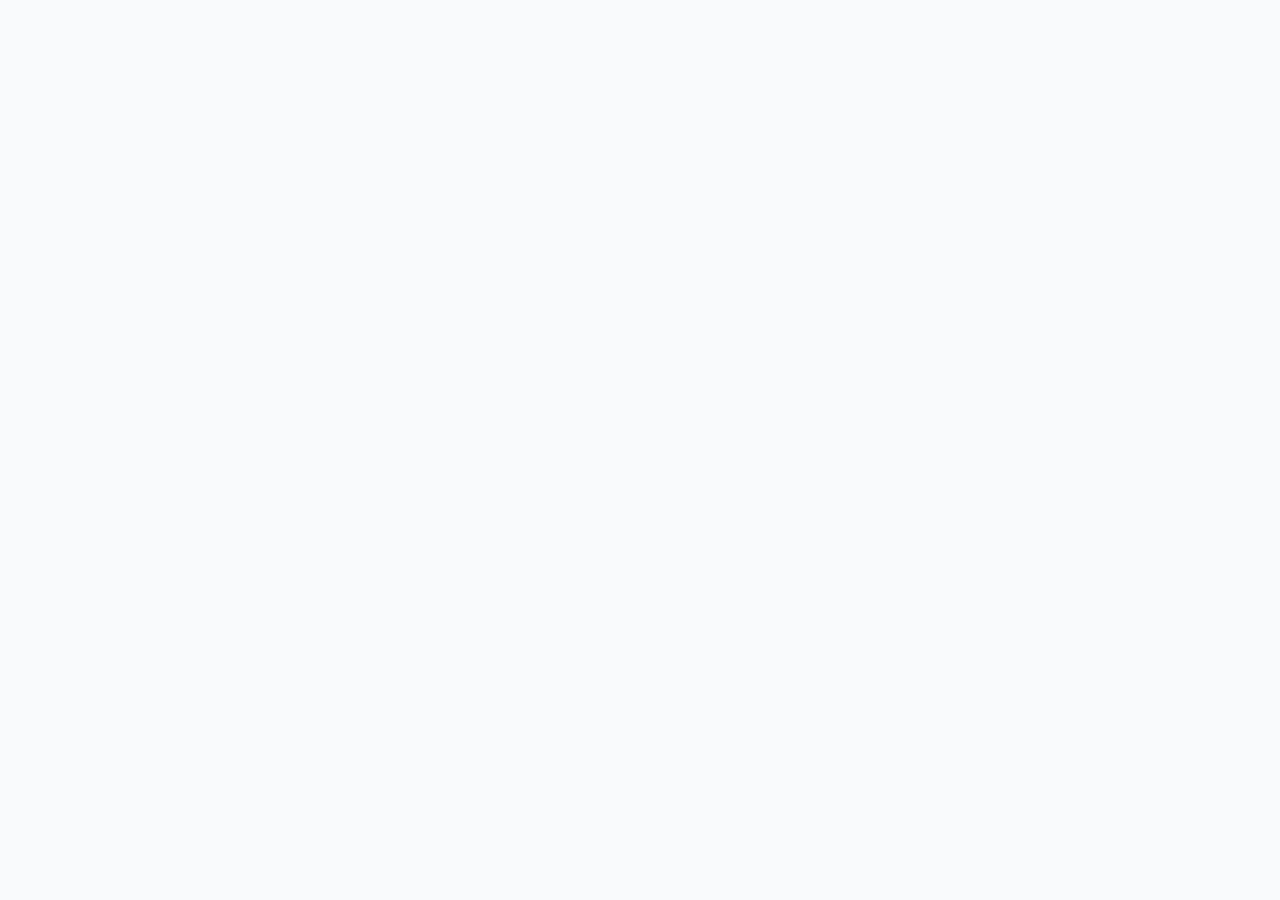
==== dashboard.html @ 12b51270 "Update dashboard.html" ====
<!DOCTYPE html>
<html lang="ar">
<head>
<meta charset="UTF-8">
<title>BKTowers</title>

<style>
body {
    font-family: "Segoe UI";
    direction: rtl;
    background: #f8fafc;
    margin: 0;
}

.header {
    background: #1e3a8a;
    color: white;
    padding: 20px;
    text-align: center;
}

.container {
    padding: 20px;
    max-width: 1100px;
    margin: auto;
}

.report-table {
    width: 100%;
    border-collapse: collapse;
    margin-top: 10px;
}

.report-table th,
.report-table td {
    border: 2px solid #444;
    padding: 10px;
    text-align: center;
}

.report-table th {
    background: #d1d5db;
}

input, select {
    padding: 8px;
    margin: 5px;
}
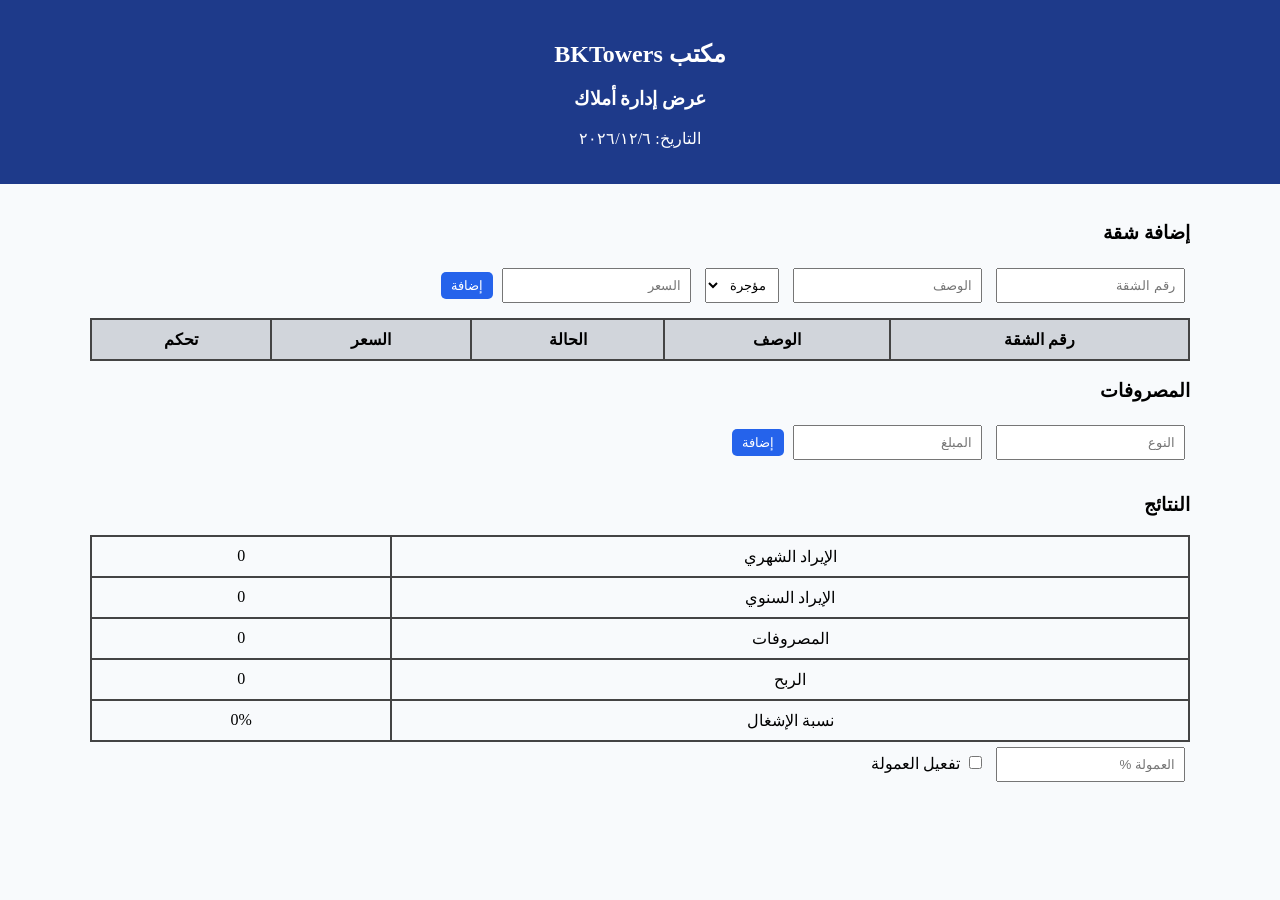
==== commit 466202a4: "Update dashboard.html" ====
--- a/dashboard.html
+++ b/dashboard.html
@@ -5,44 +5,204 @@
 <title>BKTowers</title>
 
 <style>
-body {
-    font-family: "Segoe UI";
-    direction: rtl;
-    background: #f8fafc;
-    margin: 0;
-}
-
-.header {
-    background: #1e3a8a;
-    color: white;
-    padding: 20px;
-    text-align: center;
-}
-
-.container {
-    padding: 20px;
-    max-width: 1100px;
-    margin: auto;
-}
-
-.report-table {
-    width: 100%;
-    border-collapse: collapse;
-    margin-top: 10px;
-}
-
-.report-table th,
-.report-table td {
-    border: 2px solid #444;
-    padding: 10px;
-    text-align: center;
-}
-
-.report-table th {
-    background: #d1d5db;
-}
-
-input, select {
-    padding: 8px;
-    margin: 5px;
-}
+body {font-family:Segoe UI;direction:rtl;background:#f8fafc;margin:0;}
+.header {background:#1e3a8a;color:white;padding:20px;text-align:center;}
+.container {padding:20px;max-width:1100px;margin:auto;}
+.report-table {width:100%;border-collapse:collapse;margin-top:10px;}
+.report-table th,.report-table td {border:2px solid #444;padding:10px;text-align:center;}
+.report-table th {background:#d1d5db;}
+input,select {padding:8px;margin:5px;}
+button {padding:6px 10px;border:none;border-radius:5px;cursor:pointer;}
+.add{background:#2563eb;color:white;}
+.del{background:#dc2626;color:white;}
+.edit{background:#64748b;color:white;}
+@media print{button,input,select{display:none;}}
+</style>
+</head>
+
+<body>
+
+<div class="header">
+<h2>مكتب BKTowers</h2>
+<h3>عرض إدارة أملاك</h3>
+<p id="dateNow"></p>
+</div>
+
+<div class="container">
+
+<h3>إضافة شقة</h3>
+<input id="unitNo" placeholder="رقم الشقة">
+<input id="desc" placeholder="الوصف">
+
+<select id="statusSelect" onchange="togglePriceField()">
+<option value="occupied">مؤجرة</option>
+<option value="empty">متاحة</option>
+</select>
+
+<input id="priceInput" type="number" placeholder="السعر">
+
+<button class="add" onclick="addUnit()">إضافة</button>
+
+<table class="report-table">
+<thead>
+<tr>
+<th>رقم الشقة</th>
+<th>الوصف</th>
+<th>الحالة</th>
+<th>السعر</th>
+<th>تحكم</th>
+</tr>
+</thead>
+<tbody id="unitsTable"></tbody>
+</table>
+
+<h3>المصروفات</h3>
+<input id="expName" placeholder="النوع">
+<input id="expPrice" type="number" placeholder="المبلغ">
+<button class="add" onclick="addExpense()">إضافة</button>
+
+<table class="report-table">
+<tbody id="expTable"></tbody>
+</table>
+
+<h3>النتائج</h3>
+
+<table class="report-table">
+<tbody>
+<tr><td>الإيراد الشهري</td><td id="rev">0</td></tr>
+<tr><td>الإيراد السنوي</td><td id="yearly">0</td></tr>
+<tr><td>المصروفات</td><td id="cost">0</td></tr>
+<tr><td>الربح</td><td id="profit">0</td></tr>
+<tr><td>نسبة الإشغال</td><td id="occupancy">0%</td></tr>
+
+<tr id="feeRow" style="display:none;">
+<td>العمولة</td><td id="fee">0</td>
+</tr>
+
+<tr id="afterRow" style="display:none;">
+<td>بعد العمولة</td><td id="after">0</td>
+</tr>
+
+</tbody>
+</table>
+
+<input id="commission" type="number" placeholder="العمولة %" oninput="render()">
+<label><input type="checkbox" id="useCommission" onchange="render()"> تفعيل العمولة</label>
+
+</div>
+
+<script>
+
+let units = [];
+let expenses = [];
+
+document.getElementById("dateNow").innerText =
+"التاريخ: " + new Date().toLocaleDateString('ar-EG');
+
+function togglePriceField(){
+    const status = document.getElementById("statusSelect").value;
+    const priceInput = document.getElementById("priceInput");
+
+    if(status === "empty"){
+        priceInput.disabled = true;
+        priceInput.value = "";
+    } else {
+        priceInput.disabled = false;
+    }
+}
+
+function addUnit(){
+    const no = document.getElementById("unitNo").value;
+    const desc = document.getElementById("desc").value;
+    const status = document.getElementById("statusSelect").value;
+    const price = Number(document.getElementById("priceInput").value) || 0;
+
+    if(!no || !desc) return;
+
+    units.push({no,desc,status,price});
+
+    document.getElementById("unitNo").value="";
+    document.getElementById("desc").value="";
+    document.getElementById("priceInput").value="";
+
+    render();
+}
+
+function addExpense(){
+    const name = document.getElementById("expName").value;
+    const price = Number(document.getElementById("expPrice").value);
+
+    if(!name || !price) return;
+
+    expenses.push({name,price});
+
+    document.getElementById("expName").value="";
+    document.getElementById("expPrice").value="";
+
+    render();
+}
+
+function render(){
+
+    document.getElementById("unitsTable").innerHTML =
+    units.map((u,i)=>`
+    <tr>
+        <td>${u.no}</td>
+        <td>${u.desc}</td>
+        <td>${u.status==="occupied"?"مؤجرة":"متاحة"}</td>
+        <td>${u.status==="occupied"?u.price:"-"}</td>
+        <td>
+            <button onclick="deleteUnit(${i})">❌</button>
+        </td>
+    </tr>`).join("");
+
+    document.getElementById("expTable").innerHTML =
+    expenses.map(e=>`
+    <tr>
+        <td>${e.name}</td>
+        <td>${e.price}</td>
+    </tr>`).join("");
+
+    const occupied = units.filter(u=>u.status==="occupied");
+
+    const revenue = occupied.reduce((sum,u)=>sum+u.price,0);
+    const yearly = revenue * 12;
+    const cost = expenses.reduce((sum,e)=>sum+e.price,0);
+    const profit = revenue - cost;
+
+    const occupancy = units.length ? ((occupied.length/units.length)*100).toFixed(1):0;
+
+    const percent = Number(document.getElementById("commission").value) || 0;
+    const use = document.getElementById("useCommission").checked;
+
+    let fee = 0;
+    let after = profit;
+
+    if(use && percent>0){
+        fee = revenue * percent/100;
+        after = profit - fee;
+        document.getElementById("feeRow").style.display="";
+        document.getElementById("afterRow").style.display="";
+    }else{
+        document.getElementById("feeRow").style.display="none";
+        document.getElementById("afterRow").style.display="none";
+    }
+
+    document.getElementById("rev").innerText = revenue;
+    document.getElementById("yearly").innerText = yearly;
+    document.getElementById("cost").innerText = cost;
+    document.getElementById("profit").innerText = profit;
+    document.getElementById("occupancy").innerText = occupancy+"%";
+    document.getElementById("fee").innerText = fee;
+    document.getElementById("after").innerText = after;
+}
+
+function deleteUnit(i){
+    units.splice(i,1);
+    render();
+}
+
+</script>
+
+</body>
+</html>
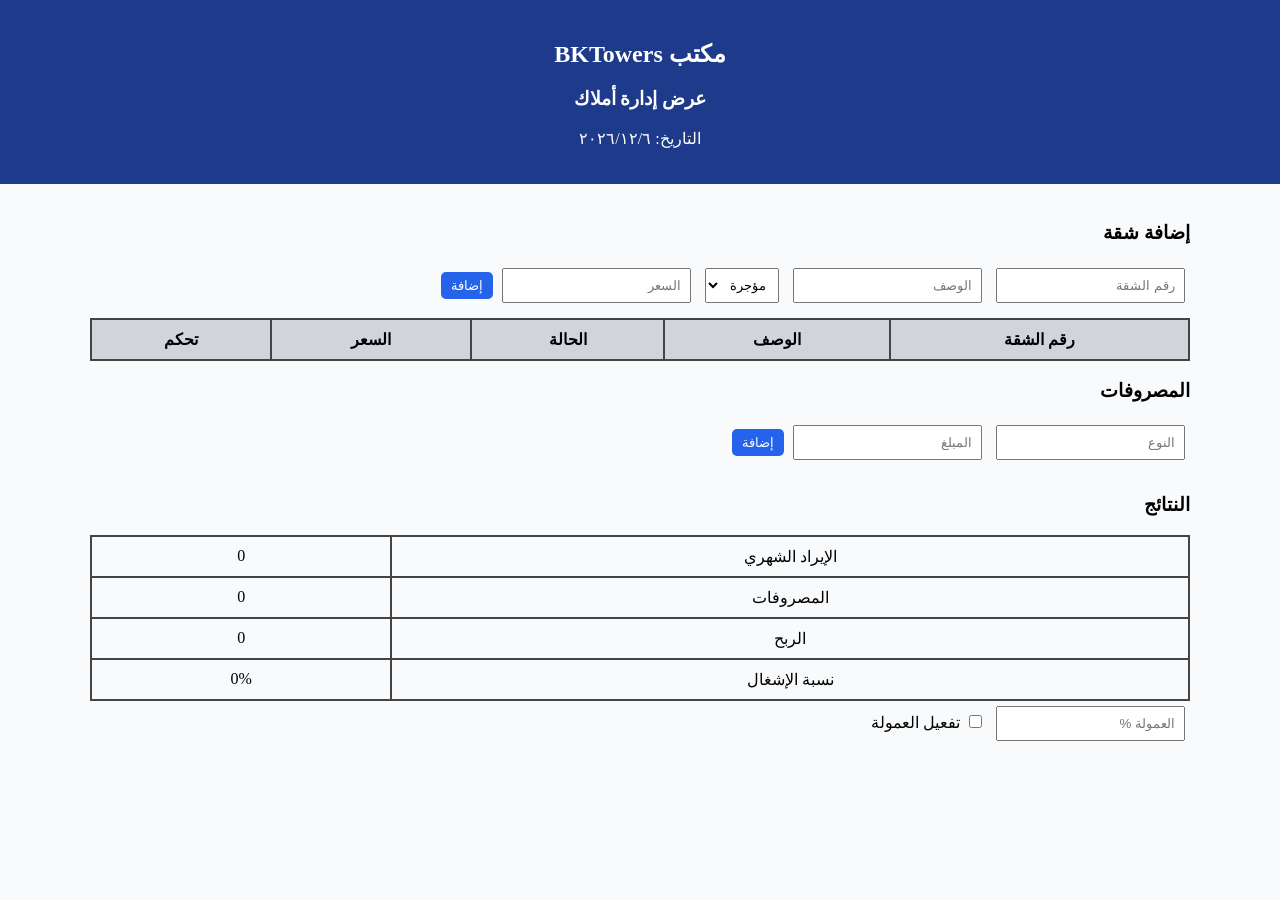
==== commit 56b29712: "Update dashboard.html" ====
--- a/dashboard.html
+++ b/dashboard.html
@@ -70,7 +70,6 @@
 <table class="report-table">
 <tbody>
 <tr><td>الإيراد الشهري</td><td id="rev">0</td></tr>
-<tr><td>الإيراد السنوي</td><td id="yearly">0</td></tr>
 <tr><td>المصروفات</td><td id="cost">0</td></tr>
 <tr><td>الربح</td><td id="profit">0</td></tr>
 <tr><td>نسبة الإشغال</td><td id="occupancy">0%</td></tr>
@@ -166,7 +165,6 @@
     const occupied = units.filter(u=>u.status==="occupied");
 
     const revenue = occupied.reduce((sum,u)=>sum+u.price,0);
-    const yearly = revenue * 12;
     const cost = expenses.reduce((sum,e)=>sum+e.price,0);
     const profit = revenue - cost;
 
@@ -189,7 +187,6 @@
     }
 
     document.getElementById("rev").innerText = revenue;
-    document.getElementById("yearly").innerText = yearly;
     document.getElementById("cost").innerText = cost;
     document.getElementById("profit").innerText = profit;
     document.getElementById("occupancy").innerText = occupancy+"%";
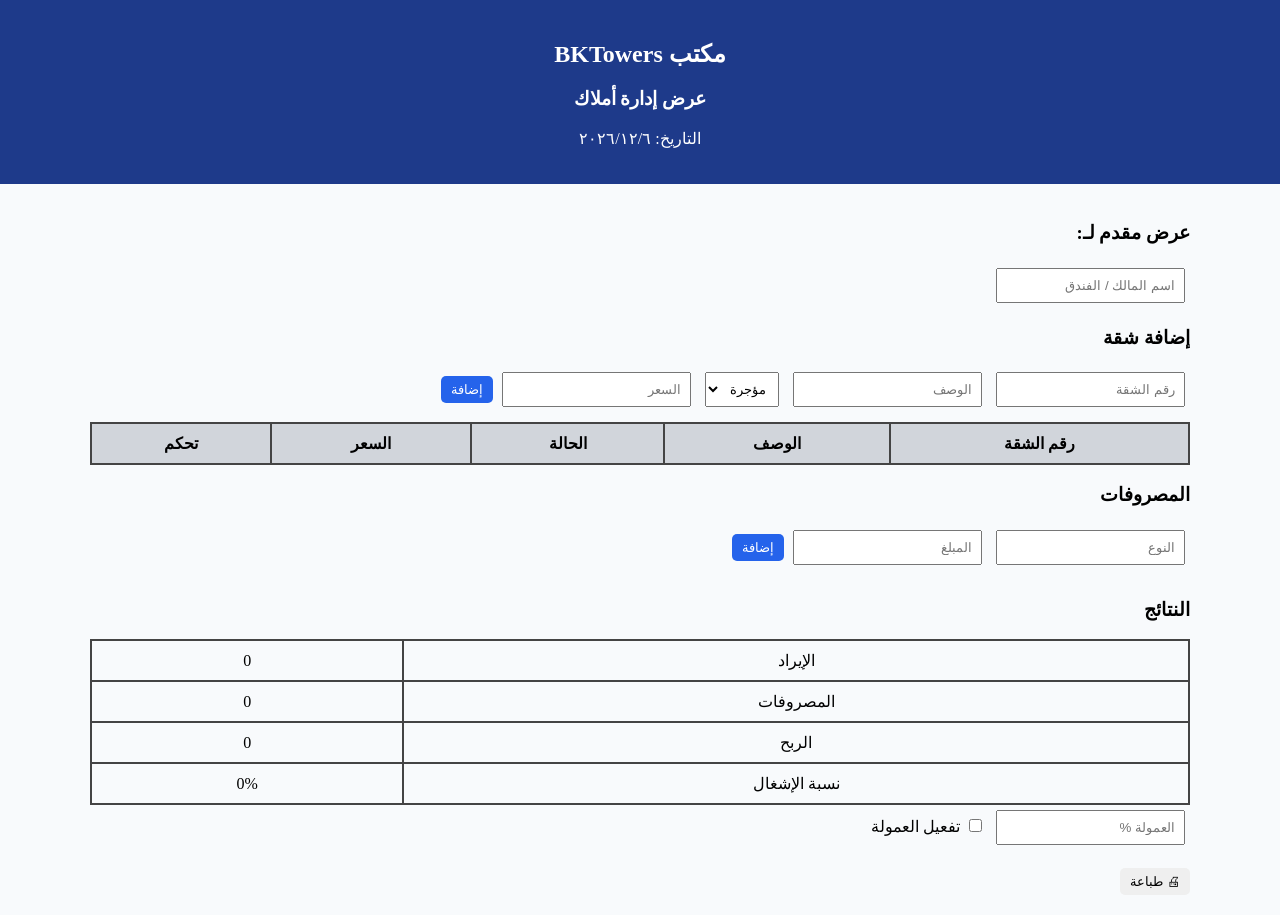
==== commit d02ac7d9: "Update dashboard.html" ====
--- a/dashboard.html
+++ b/dashboard.html
@@ -16,7 +16,10 @@
 .add{background:#2563eb;color:white;}
 .del{background:#dc2626;color:white;}
 .edit{background:#64748b;color:white;}
-@media print{button,input,select{display:none;}}
+.screen-only{display:block;}
+@media print{
+    button,input,select{display:none;}
+}
 </style>
 </head>
 
@@ -25,16 +28,24 @@
 <div class="header">
 <h2>مكتب BKTowers</h2>
 <h3>عرض إدارة أملاك</h3>
+
 <p id="dateNow"></p>
+
+<!-- اسم العميل -->
+<p id="clientText" style="font-size:16px;font-weight:bold;"></p>
+
 </div>
 
 <div class="container">
+
+<h3>عرض مقدم لـ:</h3>
+<input id="clientName" placeholder="اسم المالك / الفندق" oninput="updateClientName()">
 
 <h3>إضافة شقة</h3>
 <input id="unitNo" placeholder="رقم الشقة">
 <input id="desc" placeholder="الوصف">
 
-<select id="statusSelect" onchange="togglePriceField()">
+<select id="statusSelect" onchange="togglePrice()">
 <option value="occupied">مؤجرة</option>
 <option value="empty">متاحة</option>
 </select>
@@ -69,7 +80,7 @@
 
 <table class="report-table">
 <tbody>
-<tr><td>الإيراد الشهري</td><td id="rev">0</td></tr>
+<tr><td>الإيراد</td><td id="rev">0</td></tr>
 <tr><td>المصروفات</td><td id="cost">0</td></tr>
 <tr><td>الربح</td><td id="profit">0</td></tr>
 <tr><td>نسبة الإشغال</td><td id="occupancy">0%</td></tr>
@@ -88,17 +99,29 @@
 <input id="commission" type="number" placeholder="العمولة %" oninput="render()">
 <label><input type="checkbox" id="useCommission" onchange="render()"> تفعيل العمولة</label>
 
+<br><br>
+<button onclick="window.print()">🖨 طباعة</button>
+
 </div>
 
 <script>
+
+// التاريخ
+document.getElementById("dateNow").innerText =
+"التاريخ: " + new Date().toLocaleDateString('ar-EG');
+
+// اسم العميل
+function updateClientName(){
+    const name = document.getElementById("clientName").value;
+    document.getElementById("clientText").innerText =
+        name ? "عرض مقدم إلى: " + name : "";
+}
 
 let units = [];
 let expenses = [];
 
-document.getElementById("dateNow").innerText =
-"التاريخ: " + new Date().toLocaleDateString('ar-EG');
-
-function togglePriceField(){
+// التحكم في السعر
+function togglePrice(){
     const status = document.getElementById("statusSelect").value;
     const priceInput = document.getElementById("priceInput");
 
@@ -110,6 +133,7 @@
     }
 }
 
+// إضافة شقة
 function addUnit(){
     const no = document.getElementById("unitNo").value;
     const desc = document.getElementById("desc").value;
@@ -127,6 +151,7 @@
     render();
 }
 
+// إضافة مصروف
 function addExpense(){
     const name = document.getElementById("expName").value;
     const price = Number(document.getElementById("expPrice").value);
@@ -141,6 +166,7 @@
     render();
 }
 
+// الحساب
 function render(){
 
     document.getElementById("unitsTable").innerHTML =
@@ -150,22 +176,18 @@
         <td>${u.desc}</td>
         <td>${u.status==="occupied"?"مؤجرة":"متاحة"}</td>
         <td>${u.status==="occupied"?u.price:"-"}</td>
-        <td>
-            <button onclick="deleteUnit(${i})">❌</button>
-        </td>
+        <td><button onclick="deleteUnit(${i})">❌</button></td>
     </tr>`).join("");
 
     document.getElementById("expTable").innerHTML =
     expenses.map(e=>`
-    <tr>
-        <td>${e.name}</td>
-        <td>${e.price}</td>
-    </tr>`).join("");
+    <tr><td>${e.name}</td><td>${e.price}</td></tr>
+    `).join("");
 
     const occupied = units.filter(u=>u.status==="occupied");
 
-    const revenue = occupied.reduce((sum,u)=>sum+u.price,0);
-    const cost = expenses.reduce((sum,e)=>sum+e.price,0);
+    const revenue = occupied.reduce((s,u)=>s+u.price,0);
+    const cost = expenses.reduce((s,e)=>s+e.price,0);
     const profit = revenue - cost;
 
     const occupancy = units.length ? ((occupied.length/units.length)*100).toFixed(1):0;
@@ -179,19 +201,19 @@
     if(use && percent>0){
         fee = revenue * percent/100;
         after = profit - fee;
-        document.getElementById("feeRow").style.display="";
-        document.getElementById("afterRow").style.display="";
-    }else{
-        document.getElementById("feeRow").style.display="none";
-        document.getElementById("afterRow").style.display="none";
+        feeRow.style.display="";
+        afterRow.style.display="";
+    } else {
+        feeRow.style.display="none";
+        afterRow.style.display="none";
     }
 
-    document.getElementById("rev").innerText = revenue;
-    document.getElementById("cost").innerText = cost;
-    document.getElementById("profit").innerText = profit;
-    document.getElementById("occupancy").innerText = occupancy+"%";
-    document.getElementById("fee").innerText = fee;
-    document.getElementById("after").innerText = after;
+    rev.innerText = revenue;
+    cost.innerText = cost;
+    profit.innerText = profit;
+    occupancy.innerText = occupancy + "%";
+    fee.innerText = fee;
+    after.innerText = after;
 }
 
 function deleteUnit(i){
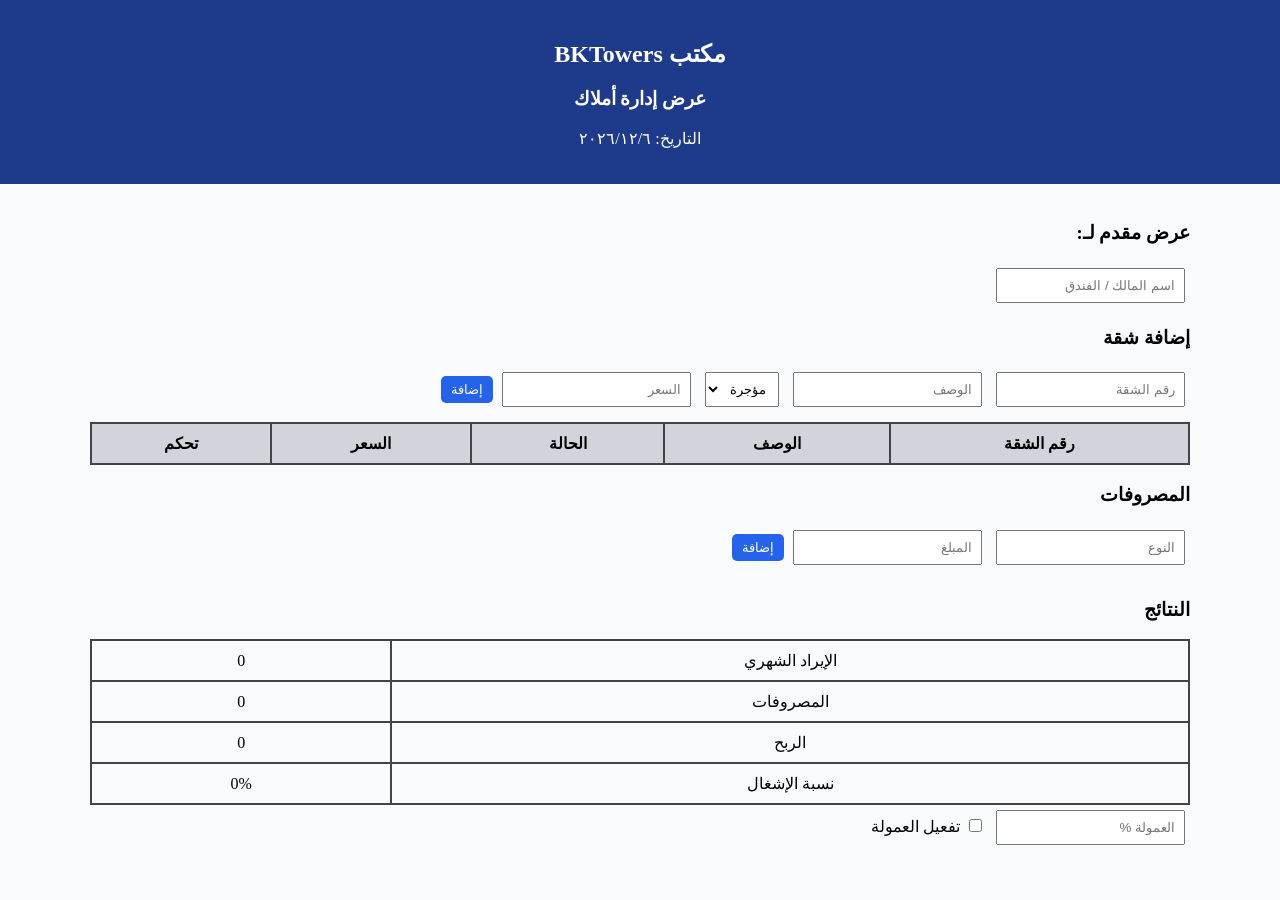
==== commit e54441d9: "Update dashboard.html" ====
--- a/dashboard.html
+++ b/dashboard.html
@@ -16,10 +16,7 @@
 .add{background:#2563eb;color:white;}
 .del{background:#dc2626;color:white;}
 .edit{background:#64748b;color:white;}
-.screen-only{display:block;}
-@media print{
-    button,input,select{display:none;}
-}
+@media print{button,input,select{display:none;}}
 </style>
 </head>
 
@@ -28,24 +25,20 @@
 <div class="header">
 <h2>مكتب BKTowers</h2>
 <h3>عرض إدارة أملاك</h3>
-
 <p id="dateNow"></p>
-
-<!-- اسم العميل -->
-<p id="clientText" style="font-size:16px;font-weight:bold;"></p>
-
+<p id="clientText" style="font-weight:bold;"></p>
 </div>
 
 <div class="container">
 
 <h3>عرض مقدم لـ:</h3>
-<input id="clientName" placeholder="اسم المالك / الفندق" oninput="updateClientName()">
+<input id="clientName" placeholder="اسم المالك / الفندق" oninput="updateClient()">
 
 <h3>إضافة شقة</h3>
 <input id="unitNo" placeholder="رقم الشقة">
 <input id="desc" placeholder="الوصف">
 
-<select id="statusSelect" onchange="togglePrice()">
+<select id="statusSelect" onchange="togglePriceField()">
 <option value="occupied">مؤجرة</option>
 <option value="empty">متاحة</option>
 </select>
@@ -80,7 +73,7 @@
 
 <table class="report-table">
 <tbody>
-<tr><td>الإيراد</td><td id="rev">0</td></tr>
+<tr><td>الإيراد الشهري</td><td id="rev">0</td></tr>
 <tr><td>المصروفات</td><td id="cost">0</td></tr>
 <tr><td>الربح</td><td id="profit">0</td></tr>
 <tr><td>نسبة الإشغال</td><td id="occupancy">0%</td></tr>
@@ -99,29 +92,23 @@
 <input id="commission" type="number" placeholder="العمولة %" oninput="render()">
 <label><input type="checkbox" id="useCommission" onchange="render()"> تفعيل العمولة</label>
 
-<br><br>
-<button onclick="window.print()">🖨 طباعة</button>
-
 </div>
 
 <script>
 
-// التاريخ
+let units = [];
+let expenses = [];
+
 document.getElementById("dateNow").innerText =
 "التاريخ: " + new Date().toLocaleDateString('ar-EG');
 
-// اسم العميل
-function updateClientName(){
+function updateClient(){
     const name = document.getElementById("clientName").value;
     document.getElementById("clientText").innerText =
-        name ? "عرض مقدم إلى: " + name : "";
-}
-
-let units = [];
-let expenses = [];
-
-// التحكم في السعر
-function togglePrice(){
+    name ? "عرض مقدم إلى: " + name : "";
+}
+
+function togglePriceField(){
     const status = document.getElementById("statusSelect").value;
     const priceInput = document.getElementById("priceInput");
 
@@ -133,7 +120,6 @@
     }
 }
 
-// إضافة شقة
 function addUnit(){
     const no = document.getElementById("unitNo").value;
     const desc = document.getElementById("desc").value;
@@ -151,7 +137,6 @@
     render();
 }
 
-// إضافة مصروف
 function addExpense(){
     const name = document.getElementById("expName").value;
     const price = Number(document.getElementById("expPrice").value);
@@ -166,7 +151,6 @@
     render();
 }
 
-// الحساب
 function render(){
 
     document.getElementById("unitsTable").innerHTML =
@@ -176,18 +160,27 @@
         <td>${u.desc}</td>
         <td>${u.status==="occupied"?"مؤجرة":"متاحة"}</td>
         <td>${u.status==="occupied"?u.price:"-"}</td>
-        <td><button onclick="deleteUnit(${i})">❌</button></td>
+        <td>
+            <button class="edit" onclick="editUnit(${i})">تعديل</button>
+            <button class="del" onclick="deleteUnit(${i})">حذف</button>
+        </td>
     </tr>`).join("");
 
     document.getElementById("expTable").innerHTML =
-    expenses.map(e=>`
-    <tr><td>${e.name}</td><td>${e.price}</td></tr>
-    `).join("");
+    expenses.map((e,i)=>`
+    <tr>
+        <td>${e.name}</td>
+        <td>${e.price}</td>
+        <td>
+            <button class="edit" onclick="editExp(${i})">تعديل</button>
+            <button class="del" onclick="deleteExp(${i})">حذف</button>
+        </td>
+    </tr>`).join("");
 
     const occupied = units.filter(u=>u.status==="occupied");
 
-    const revenue = occupied.reduce((s,u)=>s+u.price,0);
-    const cost = expenses.reduce((s,e)=>s+e.price,0);
+    const revenue = occupied.reduce((sum,u)=>sum+u.price,0);
+    const cost = expenses.reduce((sum,e)=>sum+e.price,0);
     const profit = revenue - cost;
 
     const occupancy = units.length ? ((occupied.length/units.length)*100).toFixed(1):0;
@@ -203,17 +196,27 @@
         after = profit - fee;
         feeRow.style.display="";
         afterRow.style.display="";
-    } else {
+    }else{
         feeRow.style.display="none";
         afterRow.style.display="none";
     }
 
-    rev.innerText = revenue;
-    cost.innerText = cost;
-    profit.innerText = profit;
-    occupancy.innerText = occupancy + "%";
-    fee.innerText = fee;
-    after.innerText = after;
+    document.getElementById("rev").innerText = revenue;
+    document.getElementById("cost").innerText = cost;
+    document.getElementById("profit").innerText = profit;
+    document.getElementById("occupancy").innerText = occupancy+"%";
+    document.getElementById("fee").innerText = fee;
+    document.getElementById("after").innerText = after;
+}
+
+function editUnit(i){
+    const u = units[i];
+    document.getElementById("unitNo").value = u.no;
+    document.getElementById("desc").value = u.desc;
+    document.getElementById("statusSelect").value = u.status;
+    document.getElementById("priceInput").value = u.price;
+    units.splice(i,1);
+    render();
 }
 
 function deleteUnit(i){
@@ -221,6 +224,19 @@
     render();
 }
 
+function editExp(i){
+    const e = expenses[i];
+    document.getElementById("expName").value = e.name;
+    document.getElementById("expPrice").value = e.price;
+    expenses.splice(i,1);
+    render();
+}
+
+function deleteExp(i){
+    expenses.splice(i,1);
+    render();
+}
+
 </script>
 
 </body>
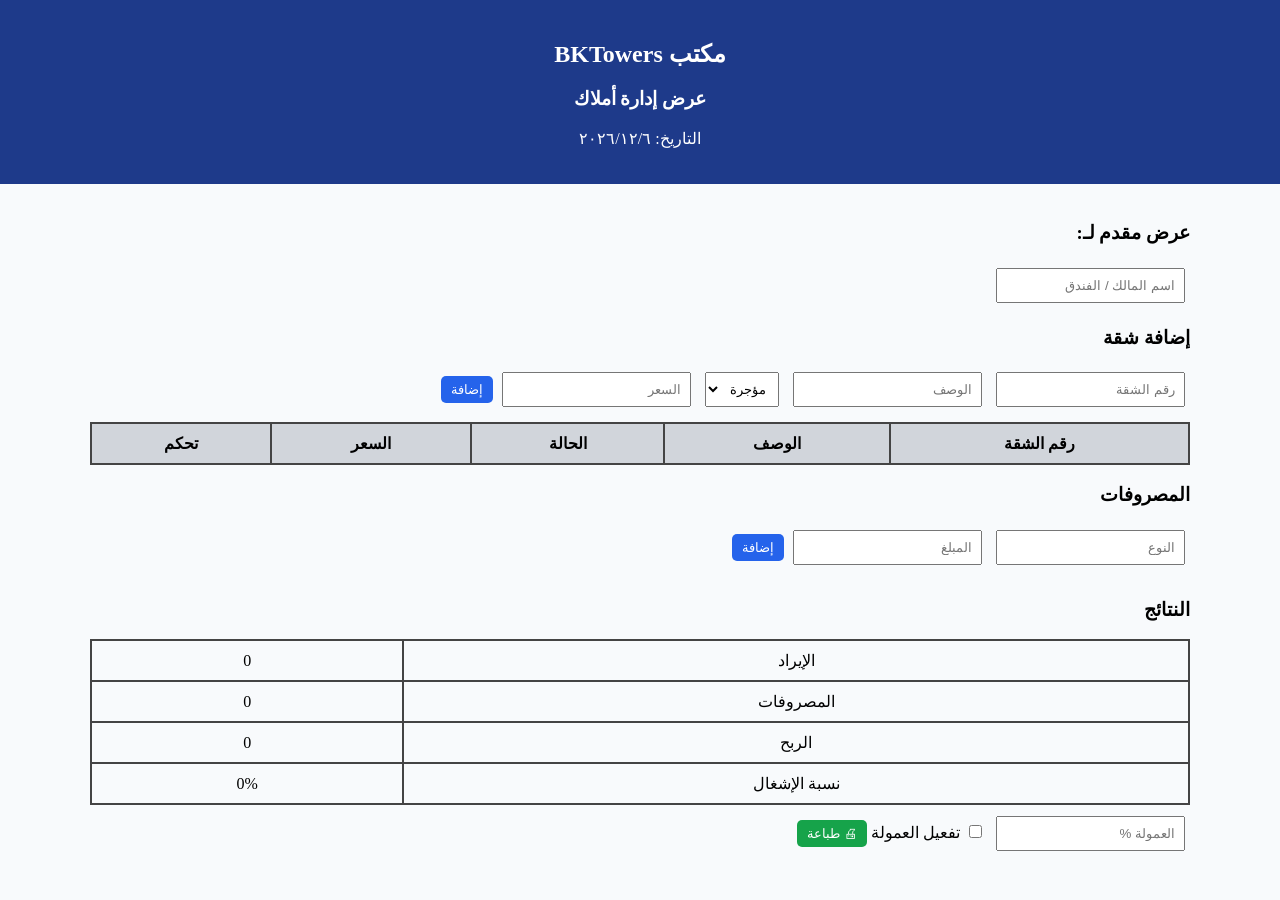
==== commit 28497d2a: "Update dashboard.html" ====
--- a/dashboard.html
+++ b/dashboard.html
@@ -16,7 +16,11 @@
 .add{background:#2563eb;color:white;}
 .del{background:#dc2626;color:white;}
 .edit{background:#64748b;color:white;}
-@media print{button,input,select{display:none;}}
+.printBtn{background:#16a34a;color:white;margin-top:15px;}
+
+@media print{
+    button,input,select{display:none;}
+}
 </style>
 </head>
 
@@ -73,7 +77,7 @@
 
 <table class="report-table">
 <tbody>
-<tr><td>الإيراد الشهري</td><td id="rev">0</td></tr>
+<tr><td>الإيراد</td><td id="rev">0</td></tr>
 <tr><td>المصروفات</td><td id="cost">0</td></tr>
 <tr><td>الربح</td><td id="profit">0</td></tr>
 <tr><td>نسبة الإشغال</td><td id="occupancy">0%</td></tr>
@@ -91,6 +95,9 @@
 
 <input id="commission" type="number" placeholder="العمولة %" oninput="render()">
 <label><input type="checkbox" id="useCommission" onchange="render()"> تفعيل العمولة</label>
+
+<!-- زر الطباعة -->
+<button class="printBtn" onclick="window.print()">🖨 طباعة</button>
 
 </div>
 
@@ -160,22 +167,13 @@
         <td>${u.desc}</td>
         <td>${u.status==="occupied"?"مؤجرة":"متاحة"}</td>
         <td>${u.status==="occupied"?u.price:"-"}</td>
-        <td>
-            <button class="edit" onclick="editUnit(${i})">تعديل</button>
-            <button class="del" onclick="deleteUnit(${i})">حذف</button>
-        </td>
+        <td><button onclick="deleteUnit(${i})">❌</button></td>
     </tr>`).join("");
 
     document.getElementById("expTable").innerHTML =
-    expenses.map((e,i)=>`
-    <tr>
-        <td>${e.name}</td>
-        <td>${e.price}</td>
-        <td>
-            <button class="edit" onclick="editExp(${i})">تعديل</button>
-            <button class="del" onclick="deleteExp(${i})">حذف</button>
-        </td>
-    </tr>`).join("");
+    expenses.map(e=>`
+    <tr><td>${e.name}</td><td>${e.price}</td></tr>
+    `).join("");
 
     const occupied = units.filter(u=>u.status==="occupied");
 
@@ -196,27 +194,17 @@
         after = profit - fee;
         feeRow.style.display="";
         afterRow.style.display="";
-    }else{
+    } else {
         feeRow.style.display="none";
         afterRow.style.display="none";
     }
 
-    document.getElementById("rev").innerText = revenue;
-    document.getElementById("cost").innerText = cost;
-    document.getElementById("profit").innerText = profit;
-    document.getElementById("occupancy").innerText = occupancy+"%";
-    document.getElementById("fee").innerText = fee;
-    document.getElementById("after").innerText = after;
-}
-
-function editUnit(i){
-    const u = units[i];
-    document.getElementById("unitNo").value = u.no;
-    document.getElementById("desc").value = u.desc;
-    document.getElementById("statusSelect").value = u.status;
-    document.getElementById("priceInput").value = u.price;
-    units.splice(i,1);
-    render();
+    rev.innerText = revenue;
+    cost.innerText = cost;
+    profit.innerText = profit;
+    occupancy.innerText = occupancy + "%";
+    fee.innerText = fee;
+    after.innerText = after;
 }
 
 function deleteUnit(i){
@@ -224,19 +212,6 @@
     render();
 }
 
-function editExp(i){
-    const e = expenses[i];
-    document.getElementById("expName").value = e.name;
-    document.getElementById("expPrice").value = e.price;
-    expenses.splice(i,1);
-    render();
-}
-
-function deleteExp(i){
-    expenses.splice(i,1);
-    render();
-}
-
 </script>
 
 </body>
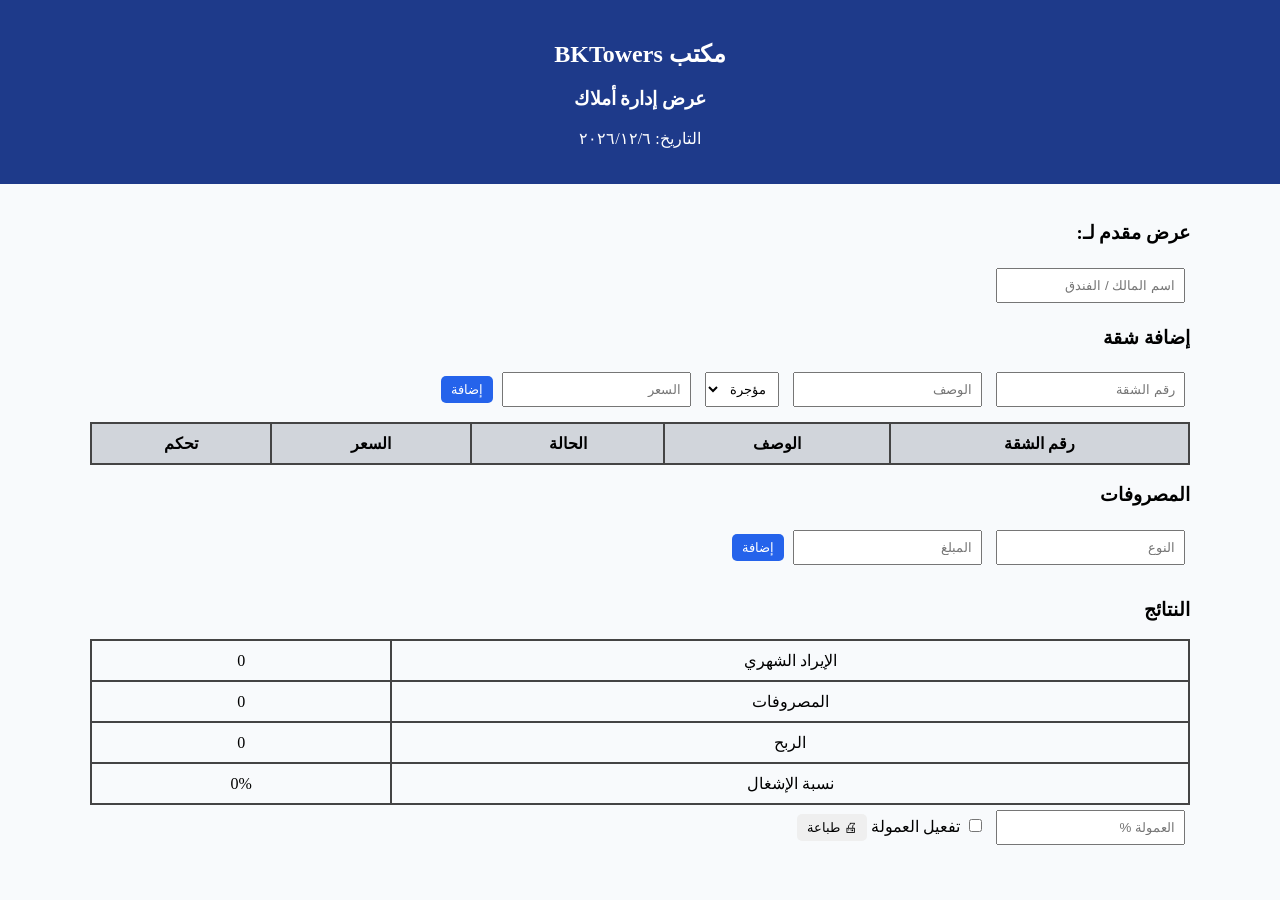
==== commit c4417c57: "Update dashboard.html" ====
--- a/dashboard.html
+++ b/dashboard.html
@@ -16,11 +16,7 @@
 .add{background:#2563eb;color:white;}
 .del{background:#dc2626;color:white;}
 .edit{background:#64748b;color:white;}
-.printBtn{background:#16a34a;color:white;margin-top:15px;}
-
-@media print{
-    button,input,select{display:none;}
-}
+@media print{button,input,select{display:none;}}
 </style>
 </head>
 
@@ -77,7 +73,7 @@
 
 <table class="report-table">
 <tbody>
-<tr><td>الإيراد</td><td id="rev">0</td></tr>
+<tr><td>الإيراد الشهري</td><td id="rev">0</td></tr>
 <tr><td>المصروفات</td><td id="cost">0</td></tr>
 <tr><td>الربح</td><td id="profit">0</td></tr>
 <tr><td>نسبة الإشغال</td><td id="occupancy">0%</td></tr>
@@ -167,13 +163,22 @@
         <td>${u.desc}</td>
         <td>${u.status==="occupied"?"مؤجرة":"متاحة"}</td>
         <td>${u.status==="occupied"?u.price:"-"}</td>
-        <td><button onclick="deleteUnit(${i})">❌</button></td>
+        <td>
+            <button class="edit" onclick="editUnit(${i})">تعديل</button>
+            <button class="del" onclick="deleteUnit(${i})">حذف</button>
+        </td>
     </tr>`).join("");
 
     document.getElementById("expTable").innerHTML =
-    expenses.map(e=>`
-    <tr><td>${e.name}</td><td>${e.price}</td></tr>
-    `).join("");
+    expenses.map((e,i)=>`
+    <tr>
+        <td>${e.name}</td>
+        <td>${e.price}</td>
+        <td>
+            <button class="edit" onclick="editExp(${i})">تعديل</button>
+            <button class="del" onclick="deleteExp(${i})">حذف</button>
+        </td>
+    </tr>`).join("");
 
     const occupied = units.filter(u=>u.status==="occupied");
 
@@ -194,17 +199,27 @@
         after = profit - fee;
         feeRow.style.display="";
         afterRow.style.display="";
-    } else {
+    }else{
         feeRow.style.display="none";
         afterRow.style.display="none";
     }
 
-    rev.innerText = revenue;
-    cost.innerText = cost;
-    profit.innerText = profit;
-    occupancy.innerText = occupancy + "%";
-    fee.innerText = fee;
-    after.innerText = after;
+    document.getElementById("rev").innerText = revenue;
+    document.getElementById("cost").innerText = cost;
+    document.getElementById("profit").innerText = profit;
+    document.getElementById("occupancy").innerText = occupancy+"%";
+    document.getElementById("fee").innerText = fee;
+    document.getElementById("after").innerText = after;
+}
+
+function editUnit(i){
+    const u = units[i];
+    document.getElementById("unitNo").value = u.no;
+    document.getElementById("desc").value = u.desc;
+    document.getElementById("statusSelect").value = u.status;
+    document.getElementById("priceInput").value = u.price;
+    units.splice(i,1);
+    render();
 }
 
 function deleteUnit(i){
@@ -212,6 +227,19 @@
     render();
 }
 
+function editExp(i){
+    const e = expenses[i];
+    document.getElementById("expName").value = e.name;
+    document.getElementById("expPrice").value = e.price;
+    expenses.splice(i,1);
+    render();
+}
+
+function deleteExp(i){
+    expenses.splice(i,1);
+    render();
+}
+
 </script>
 
 </body>
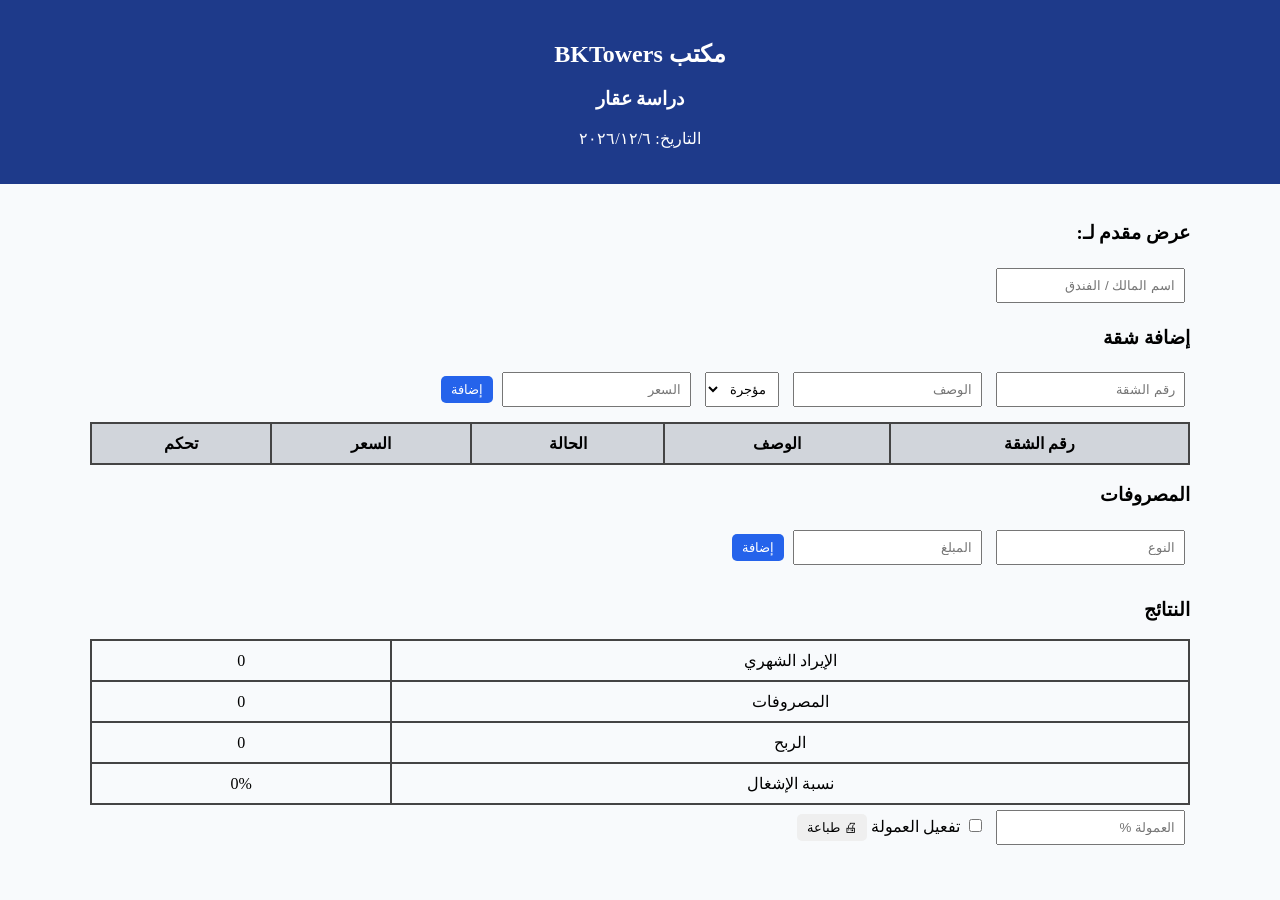
==== commit 4e2a27e4: "Update dashboard.html" ====
--- a/dashboard.html
+++ b/dashboard.html
@@ -24,7 +24,7 @@
 
 <div class="header">
 <h2>مكتب BKTowers</h2>
-<h3>عرض إدارة أملاك</h3>
+<h3>دراسة عقار</h3>
 <p id="dateNow"></p>
 <p id="clientText" style="font-weight:bold;"></p>
 </div>
